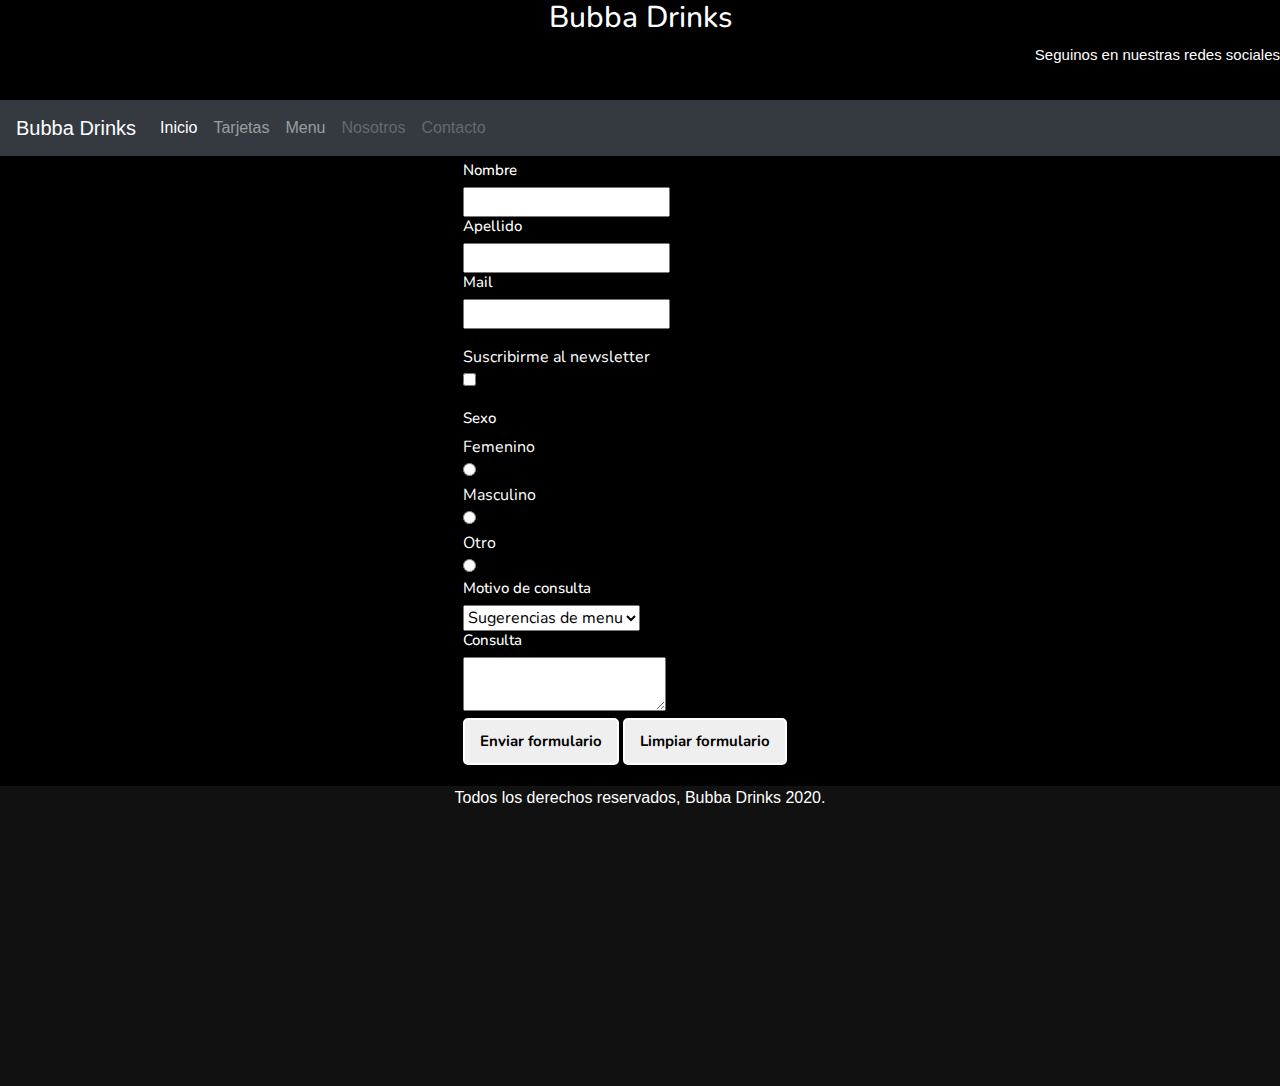
==== contacto.html @ d7ad263b "version para subir" ====
<!DOCTYPE html>
<html lang="en"><!--Aca empieza el HTML-->

<!----------------HEAD--------------------->
<!----------------------------------------->

<head> <!--Aca inicia el head-->

	<meta charset="UTF-8">
	<meta name="viewport" content="width=device-width, initial-scale=1.0">

	<title>¿En que podemos ayudarte? Contactanos</title>

	<meta name="description="content="Estamos en constante aprendizaje y crecimiento, cualquier recomendacion que tengas para hacernos, sera bienvenida">

	<meta name="keywords" content="contacto, aprendizaje, crecimiento,criticas, comentarios, mejoras">

	<link rel="stylesheet" href="css-2/estilos.css">

	<link rel="preconnect" href="https://fonts.gstatic.com">

	<link href="https://fonts.googleapis.com/css2?family=Nunito:wght@300&display=swap" rel="stylesheet">


	<link rel="stylesheet" href="https://maxcdn.bootstrapcdn.com/bootstrap/4.0.0/css/bootstrap.min.css" integrity="sha384-Gn5384xqQ1aoWXA+058RXPxPg6fy4IWvTNh0E263XmFcJlSAwiGgFAW/dAiS6JXm" crossorigin="anonymous">


	<meta name="viewport" content="width=device-width initial-scale=1">

	<script src="https://code.jquery.com/jquery-3.3.1.slim.min.js" integrity="sha384-q8i/X+965DzO0rT7abK41JStQIAqVgRVzpbzo5smXKp4YfRvH+8abtTE1Pi6jizo" crossorigin="anonymous"></script>

	<script src="https://cdnjs.cloudflare.com/ajax/libs/popper.js/1.14.7/umd/popper.min.js" integrity="sha384-UO2eT0CpHqdSJQ6hJty5KVphtPhzWj9WO1clHTMGa3JDZwrnQq4sF86dIHNDz0W1" crossorigin="anonymous"></script>

	<script src="https://stackpath.bootstrapcdn.com/bootstrap/4.3.1/js/bootstrap.min.js" integrity="sha384-JjSmVgyd0p3pXB1rRibZUAYoIIy6OrQ6VrjIEaFf/nJGzIxFDsf4x0xIM+B07jRM" crossorigin="anonymous"></script>

	<link rel="stylesheet" href=" archivo.css">

	<link rel="stylesheet" href=" Css/estilos.css">

</head> <!--Aca termina el head-->

<!----------------HEAD--------------------->
<!----------------------------------------->


<!----------------BODY--------------------->
<!----------------------------------------->

<body> <!--Aca empieza el body-->

	<header class="header">
		
	  <h1 class="titulobubba"> Bubba Drinks </h1>
	  
	  <p class="parrafoHeader"> Seguinos en nuestras redes sociales</p>

	</header>

	<main class="mainNav"> 

		<nav class="navbar navbar-expand-lg navbar-light bg-light navbar navbar-dark bg-dark">

 			<a class="navbar-brand" href="index.html">Bubba Drinks</a>

  			<button class="navbar-toggler" type="button" data-toggle="collapse" data-target="#navbarNav" aria-controls="navbarNav" aria-expanded="false" aria-label="Toggle navigation">

  	   			<span class="navbar-toggler-icon"></span>

  			</button>


  		<div class="collapse navbar-collapse" id="navbarNav">

   			<ul class="navbar-nav">

      			<li class="nav-item active">

       				<a class="nav-link" href="index.html">Inicio<span class="sr-only">(current)</span></a>

      			</li>

     			<li class="nav-item">

      			 	<a class="nav-link" href="tarjetas.html">Tarjetas</a>

      			</li>

      			<li class="nav-item">

       				<a class="nav-link" href="menu.html">Menu</a>

     			</li>

     			<li class="nav-item">

       			 	<a class="nav-link disabled" href="nosotros.html">Nosotros</a>

      			</li>


      			<li class="nav-item">

      				<a  class=" nav-link disabled" href="contacto.html">Contacto</a> 

      			</li>


   				</ul>

 	 		</div>

		</nav>

	</main>


	<div class="divPadre">

		<div class=" divHijo">

			<form class="formContacto">

				<h4 class="subtitulosForm">Nombre</h4>

				<input type="name" name="nombre">

				<h4 class="subtitulosForm">Apellido</h4>

				<input type="apellido" name="apellido">

				<h4 class="subtitulosForm"> Mail</h4>

				<input type="e-mail" name=" e-mail">

				<p>
					<div class="restoDelForm"> Suscribirme al newsletter</div>

					<input type="checkbox" name="aceptar" value="1">
				</p>

				<h4 class="subtitulosForm">Sexo</h4>

				<div class="restoDelForm">Femenino</div>

				<input type="radio" name="sexo" value="Femenino">

				<div class="restoDelForm">Masculino </div>

				<input type="radio" name="sexo" value="Masculino">

				<div class="restoDelForm"> Otro</div>

				<input type="radio" name="sexo"	value=" Otro">

				<h4 class="subtitulosForm">Motivo de consulta</h4>

					<select name="consulta">
				
						<option value="1" class="restoDelForm">Sugerencias de menu</option>

						<option value="2" class="restoDelForm"> Franquicias</option>
				
					</select>


				<h4 class="subtitulosForm"> Consulta</h4>

				<textarea name="comentarios"></textarea>

			
				<p class="restoDelForm"> 

					<input type="submit" name="enviar" value="Enviar formulario" class=" botones">

					<input type="reset" name="borrar" value="Limpiar formulario" class=" botones">

				</p>

			</form>

		</div>
</div>
		

	<footer class="footer">
		
		<p> Todos los derechos reservados, Bubba Drinks 2020.</p>

		<iframe src="https://www.google.com/maps/embed?pb=!1m18!1m12!1m3!1d3281.689731129164!2d-58.626082185050315!3d-34.6625378681192!2m3!1f0!2f0!3f0!3m2!1i1024!2i768!4f13.1!3m3!1m2!1s0x95bcc741ee3d2403%3A0x2ded9869d8eaac25!2sAlcalde%20Benito%20Rivas%20340%2C%20B1708%20CBD%2C%20Provincia%20de%20Buenos%20Aires!5e0!3m2!1ses-419!2sar!4v1607980465891!5m2!1ses-419!2sar" width="250" height="250" frameborder="0" style="border:0;" allowfullscreen="" aria-hidden="false" tabindex="0" class="mapa"></iframe>

	</footer>
	
</body> <!--Aca termina el body-->

<!-----------------BODY---------------------->
<!------------------------------------------->


</html> <!--Aca termina el HTML-->
---- Css/estilos.css ----
.titulobubba{ 

	font-family: "Nunito", sans-serif;
	color:white;
	text-align:center;
	text-decoration:none;
	font-size:30px;

 }

.parrafos{

	color: #242121;
	font-family: "Noto Sans", sans-serif;
	font-size:17px;
	padding: 5px;
	display:inline-block;
	text-align:left; 
	
}

.headerNosotros{

	font-family: "Noto sans", sans-serif;
	font-size: 50px;
	text-decoration: none;
	text-align: center;

}

.imagenesNosotros{

	padding-right:20px;
	padding-left: 13px;
	justify-content: center;

}

.contenedorGrid{

	display: grid;
	grid-template-columns: 1fr 1fr 1fr;
	grid-gap: 5px;
	padding: 10px;
}

.contenedorGrid > div {

	justify-content: center;
	padding: 20px 0;
	font-size: 30px;

}


.img1{

	grid-row-start: 1;
	grid-row-end: 2;
	
}

.img2{

	grid-row-start: 1;
	grid-row-end: 2;
	
}

.img3{

	grid-row-start: 1;
	grid-row-end: 2;

}


.subtitulosForm{

	font-family: "Nunito", sans-serif;
	font-size: 15px;
	color: #FFFFFF;
	text-align:left;
}

.restoDelForm{

	font-family:"Nunito", sans-serif;
	color:#FFFFFF;
	text-align:left;
}

form{

	font-family:"Nunito", sans-serif;
	padding:5px;
    display: inline-block;
    color:#FFFFFF;
}

.botones{

	padding: 10px 15px;
	font-size: 15px;
	font-weight: 700;
	border: 2px solid white;
	border-radius:5px;
	transform: translate(10px 20px);
}

.contacto{

	font-family: "Nunito", sans-serif;
	font-size: 25px;
	text-align: center;
	text-decoration: underline;

}

.divPadre{

	display: flex;
	flex-direction: row;
	flex-wrap: nowrap;
	justify-content: center;
	align-items: center;
	background-color: #000000;
	
}

.divHijo{

	align-self: center;
	margin-right: 30px; 
	
}

.subtitulosMenu{

	font-family:"Nunito", sans-serif;
	font-size: 25px;
	text-align: center;
	text-decoration: underline;
	
}

.parrafosMenu{

	font-family: "Nunito", sans-serif;
	font-size: 18px;

}


#grilla{

	display: grid;
	grid-template-areas:
	 "header header"
	 "footer footer";
	grid-template-rows: 1fr 1fr;
	grid-row-gap: 15px;
	grid-column-gap: 15px;
	height: 100vh;
	margin: 0; 

}

header {

	grid-area: header;
}


.ulIndexBubba{

	list-style-type: none;
	overflow: hidden;
	background-color: #F19898;
}

.liIndexBubba{

	display: inline-block;
	width: 15%;
	position: relative;
	font-size:25px;

}

.menuPrincipal{

	display: flex;
	flex-direction:row;
	justify-content: space-between;
	background: #FACFFF;
	height: 45px;
	transition: height 2s;

}

.menuPrincipal a{
	flex: 1;
	color:#FFFFFF;
	display: flex;
	color: #FFFFFF;	
	font-size: 20px;
	justify-content: center;
	align-items: center;

}


.padreImagenes{

	display: flex;
	flex-direction: row;
	flex-wrap: nowrap;
	justify-content: center;
	align-items: center;

}

.hijosImagenes{

	align-self: center;
	margin-right: 30px;
	
}


.footer{

	background-color: #121111;
	width:100%;
	height:300px; 
	bottom:0;
	position: relative;
	text-align: center;
	color:white;

}


.mapa {

	align-items: left;
}


.header{

	background-color:#000000;
	width:100%;
	height: 100px;
	bottom:0;
	position:relative;
	text-align: center;
	color:white;
}

.parrafoHeader{

	color: white;
	text-align:right;
	font-size:15px;

}


.divTarjetas{

	background-image: url(imagenes/taza-cafe.jpg);
	background-repeat: no-repeat;
	background-size: cover;
	background-color: #000000;
	background-attachment: fixed;
}

.tarjetas{


	font-family: "Nunito", sans-serif;
	font-size: 20px;
	font-weight: 200;
	text-align: center;
	color:#FFFFFF;

}


.padreTarjetas{

	display: flex;
	flex-direction: row;
	flex-wrap: nowrap;
	justify-content: center;
	align-items: center;
}


.hijosTarjetas{

	align-self: center;
	margin-right: 30px;
	
}

.titulosTarjetas{

	font-family: "Nunito", sans-serif;
	font-size: 35px;
	font-weight: 700;
	text-align: center;
	text-decoration: underline;
	color:#FFFFFF;

}


@media screen and (max-width:1920px)

{
	body{

		background-color:#F9CFFF;
	}

}

@media screen and (max-width:1280px)

{
	body{

		background-color:#FFFEBA;
	}

}


@media screen and (max-width:800px)

{
	body{

		background-color:#CCF6C8;
	}

}

@media screen and (max-width:480px)

{
	body{

		background-color: #FFCB9E;
	}

}

@media screen and (max-width:375px)

{
	body{

		background-color: #FFBFAF;
	}

}
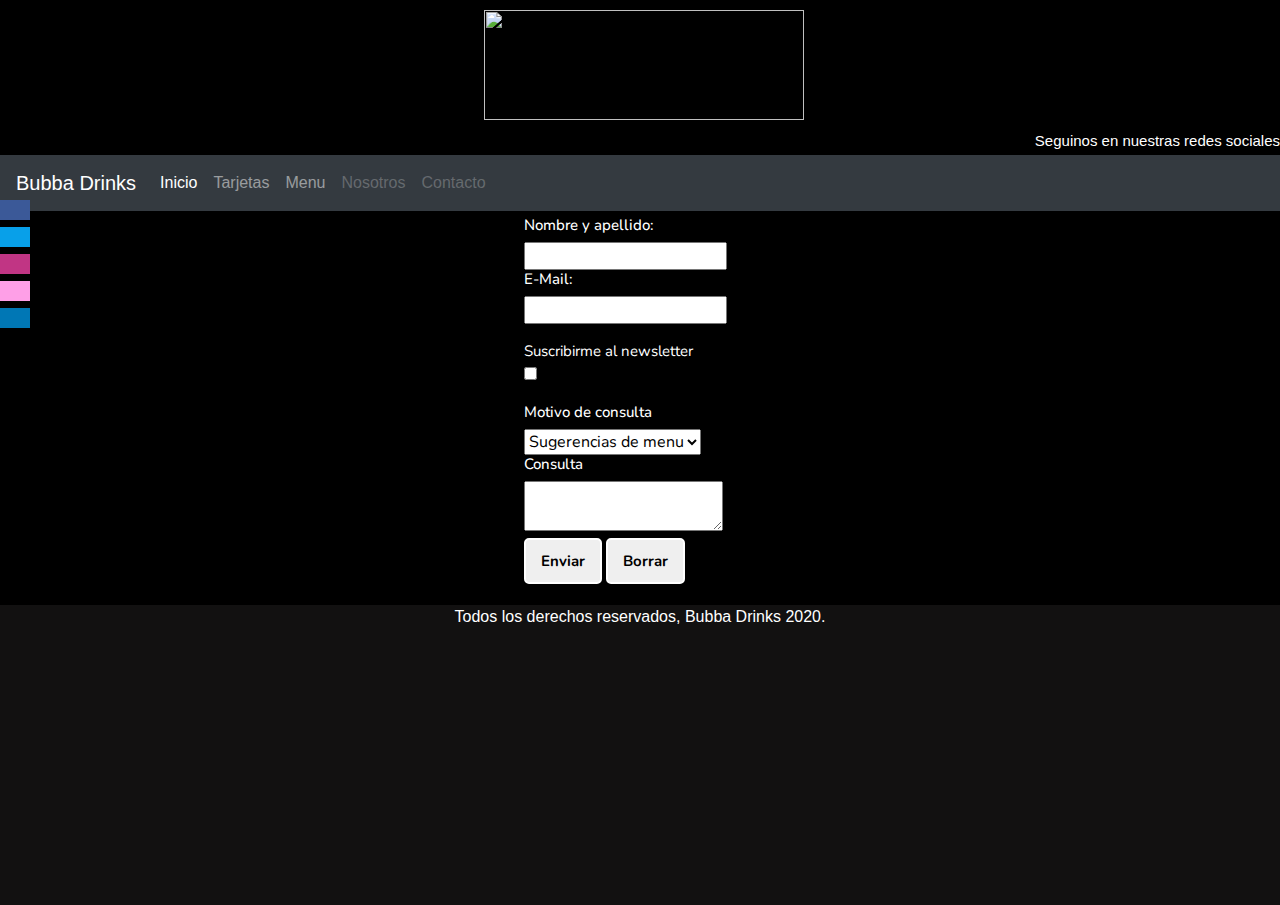
==== commit 02e8ba23: "arregle el background de las mqueries" ====
--- a/contacto.html
+++ b/contacto.html
@@ -33,9 +33,9 @@
 
 	<script src="https://stackpath.bootstrapcdn.com/bootstrap/4.3.1/js/bootstrap.min.js" integrity="sha384-JjSmVgyd0p3pXB1rRibZUAYoIIy6OrQ6VrjIEaFf/nJGzIxFDsf4x0xIM+B07jRM" crossorigin="anonymous"></script>
 
-	<link rel="stylesheet" href=" archivo.css">
-
 	<link rel="stylesheet" href=" Css/estilos.css">
+
+	<link rel="stylesheet" href="https://i.icomoon.io/public/temp/f296893f15/UntitledProject/style.css">
 
 </head> <!--Aca termina el head-->
 
@@ -48,11 +48,24 @@
 
 <body> <!--Aca empieza el body-->
 
-	<header class="header">
-		
-	  <h1 class="titulobubba"> Bubba Drinks </h1>
-	  
-	  <p class="parrafoHeader"> Seguinos en nuestras redes sociales</p>
+	<header class=" header"> 
+
+   		<div class="contenedorPadre">
+
+    		<a href=" index.html">
+
+    			<img src=" imagenes/Logo-4.png" class="logo">
+
+    		</a>
+
+   		</div>
+
+		<div class="parrafoHeader">
+
+    		<p> Seguinos en nuestras redes sociales</p>
+
+   		</div>
+    	
 
 	</header>
 
@@ -120,37 +133,20 @@
 
 			<form class="formContacto">
 
-				<h4 class="subtitulosForm">Nombre</h4>
-
-				<input type="name" name="nombre">
-
-				<h4 class="subtitulosForm">Apellido</h4>
-
-				<input type="apellido" name="apellido">
-
-				<h4 class="subtitulosForm"> Mail</h4>
+				<h4 class="subtitulosForm">Nombre y apellido:</h4>
+
+				<input type="name" name="nombre y apellido">
+
+				<h4 class="subtitulosForm"> E-Mail:</h4>
 
 				<input type="e-mail" name=" e-mail">
 
 				<p>
-					<div class="restoDelForm"> Suscribirme al newsletter</div>
+					<div class="subtitulosForm"> Suscribirme al newsletter</div>
 
 					<input type="checkbox" name="aceptar" value="1">
+
 				</p>
-
-				<h4 class="subtitulosForm">Sexo</h4>
-
-				<div class="restoDelForm">Femenino</div>
-
-				<input type="radio" name="sexo" value="Femenino">
-
-				<div class="restoDelForm">Masculino </div>
-
-				<input type="radio" name="sexo" value="Masculino">
-
-				<div class="restoDelForm"> Otro</div>
-
-				<input type="radio" name="sexo"	value=" Otro">
 
 				<h4 class="subtitulosForm">Motivo de consulta</h4>
 
@@ -170,9 +166,9 @@
 			
 				<p class="restoDelForm"> 
 
-					<input type="submit" name="enviar" value="Enviar formulario" class=" botones">
-
-					<input type="reset" name="borrar" value="Limpiar formulario" class=" botones">
+					<input type="submit" name="enviar" value="Enviar" class=" botones">
+
+					<input type="reset" name="borrar" value="Borrar" class=" botones">
 
 				</p>
 
@@ -182,11 +178,33 @@
 </div>
 		
 
+
+	<div class="social">
+		
+		<ul>
+	
+
+			<li><a href="#" target=" _blank" class="icon-facebook"></a></li>
+
+			<li><a href="#"  target=" _blank" class="icon-twitter"></a></li>
+
+			<li><a href="#"  target=" _blank" class="icon-instagram"></a></li>
+			
+			<li><a href="#"  target=" _blank"  class="icon-mail"></a></li>
+
+			<li><a href="#" target=" _blank"  class="icon-linkedin"></a></li>
+
+		</ul>
+
+	</div>
+
+
+
 	<footer class="footer">
 		
 		<p> Todos los derechos reservados, Bubba Drinks 2020.</p>
 
-		<iframe src="https://www.google.com/maps/embed?pb=!1m18!1m12!1m3!1d3281.689731129164!2d-58.626082185050315!3d-34.6625378681192!2m3!1f0!2f0!3f0!3m2!1i1024!2i768!4f13.1!3m3!1m2!1s0x95bcc741ee3d2403%3A0x2ded9869d8eaac25!2sAlcalde%20Benito%20Rivas%20340%2C%20B1708%20CBD%2C%20Provincia%20de%20Buenos%20Aires!5e0!3m2!1ses-419!2sar!4v1607980465891!5m2!1ses-419!2sar" width="250" height="250" frameborder="0" style="border:0;" allowfullscreen="" aria-hidden="false" tabindex="0" class="mapa"></iframe>
+		<iframe src="https://www.google.com/maps/embed?pb=!1m18!1m12!1m3!1d3281.689731129164!2d-58.626082185050315!3d-34.6625378681192!2m3!1f0!2f0!3f0!3m2!1i1024!2i768!4f13.1!3m3!1m2!1s0x95bcc741ee3d2403%3A0x2ded9869d8eaac25!2sAlcalde%20Benito%20Rivas%20340%2C%20B1708%20CBD%2C%20Provincia%20de%20Buenos%20Aires!5e0!3m2!1ses-419!2sar!4v1607980465891!5m2!1ses-419!2sar" width="50%" height="250" frameborder="0" style="border:0;" allowfullscreen="" aria-hidden="false" tabindex="0" class="mapa"></iframe>
 
 	</footer>
 	
--- a/Css/estilos.css
+++ b/Css/estilos.css
@@ -8,14 +8,56 @@
 
  }
 
+.contenedorPadre{
+
+	display: flex;
+	flex-direction: column;
+	flex-wrap: nowrap;
+	
+}
+
+.logo{
+	
+	width: 50%;
+	height: 110px;
+	align-content: center;
+	margin-top: 10px;
+	
+}
+
+.header{
+
+	background-color:#000000;
+	width:100%;
+	height: 145px;
+	bottom:0;
+	position:relative;
+	text-align: center;
+	color:white;
+	margin-bottom:10px;
+}
+
+.parrafoHeader{
+
+	display: flex;
+	flex-direction: row;
+	justify-content: right;
+	color: white;
+	text-align:right;
+	font-size:15px;	
+	font-family: "Noto Sans", sans-serif;
+
+}
+
 .parrafos{
 
-	color: #242121;
+	color: #4D4B4B;
 	font-family: "Noto Sans", sans-serif;
 	font-size:17px;
-	padding: 5px;
-	display:inline-block;
+	padding-bottom: 0px;
 	text-align:left; 
+	margin-top: 0px;
+
 	
 }
 
@@ -49,28 +91,6 @@
 	justify-content: center;
 	padding: 20px 0;
 	font-size: 30px;
-
-}
-
-
-.img1{
-
-	grid-row-start: 1;
-	grid-row-end: 2;
-	
-}
-
-.img2{
-
-	grid-row-start: 1;
-	grid-row-end: 2;
-	
-}
-
-.img3{
-
-	grid-row-start: 1;
-	grid-row-end: 2;
 
 }
 
@@ -106,6 +126,7 @@
 	border: 2px solid white;
 	border-radius:5px;
 	transform: translate(10px 20px);
+	color: #000000;
 }
 
 .contacto{
@@ -138,39 +159,99 @@
 .subtitulosMenu{
 
 	font-family:"Nunito", sans-serif;
-	font-size: 25px;
+	font-weight: 800px;
+	font-size: 30px;
 	text-align: center;
 	text-decoration: underline;
-	
+	margin-top: 20px;
+	color:#FFFFFF;
 }
 
 .parrafosMenu{
 
 	font-family: "Nunito", sans-serif;
 	font-size: 18px;
-
-}
-
-
-#grilla{
-
-	display: grid;
-	grid-template-areas:
-	 "header header"
-	 "footer footer";
-	grid-template-rows: 1fr 1fr;
-	grid-row-gap: 15px;
-	grid-column-gap: 15px;
-	height: 100vh;
-	margin: 0; 
-
-}
-
-header {
-
-	grid-area: header;
-}
-
+	margin-top: 20px;
+	text-align: center;
+	color:#FFFFFF;
+}
+
+
+*{
+
+	margin:0;
+	padding: 0;
+	-webkit-box-sizing:border-box;
+	-moz-box-sizing:border-box;
+	box-sizing: border-box;
+}
+
+
+.social {
+
+	position: fixed;
+	left: 0;
+	top: 200px;
+	z-index: 2000;
+
+}
+
+
+.social ul{
+
+
+	list-style: none 
+}
+
+
+
+.social ul li a {
+
+	display: inline-block;
+	color: #FFFFFF;
+	background:#000000;
+	padding:10px 15px;
+	text-decoration: none;
+	-webkit-transition: all 500ms ease;
+	-o-transition: all 500ms ease;
+	-transition:all 500ms ease;
+
+}
+
+
+.social ul li .icon-facebook{background: #3b5998;}
+.social ul li .icon-twitter{background: #08a0e9;}
+.social ul li .icon-instagram{background:#C13584;}
+.social ul li .icon-mail{background:#FE9FE7;}
+.social ul li .icon-linkedin{background:#0077B5;}
+
+
+.social ul li a:hover{
+
+	padding:10px 30px; 
+}
+
+
+
+.padreImagenes{
+
+	display: flex;
+	flex-direction: row;
+	flex-wrap: nowrap;
+	justify-content: center;
+	align-items: center;
+
+}
+
+.hijosImagenes{
+
+	align-self: center;
+	margin-top: 10px;
+	margin-right: 10px;
+	margin-bottom: 10px
+	margin-left:5px;
+	
+}
 
 .ulIndexBubba{
 
@@ -210,25 +291,6 @@
 
 }
 
-
-.padreImagenes{
-
-	display: flex;
-	flex-direction: row;
-	flex-wrap: nowrap;
-	justify-content: center;
-	align-items: center;
-
-}
-
-.hijosImagenes{
-
-	align-self: center;
-	margin-right: 30px;
-	
-}
-
-
 .footer{
 
 	background-color: #121111;
@@ -248,43 +310,25 @@
 }
 
 
-.header{
-
-	background-color:#000000;
-	width:100%;
-	height: 100px;
-	bottom:0;
-	position:relative;
-	text-align: center;
-	color:white;
-}
-
-.parrafoHeader{
-
-	color: white;
-	text-align:right;
-	font-size:15px;
-
-}
-
-
-.divTarjetas{
-
-	background-image: url(imagenes/taza-cafe.jpg);
-	background-repeat: no-repeat;
-	background-size: cover;
-	background-color: #000000;
-	background-attachment: fixed;
-}
-
 .tarjetas{
 
-
+	align-items: start;
+	justify-content: center;
+	margin:auto;
 	font-family: "Nunito", sans-serif;
 	font-size: 20px;
 	font-weight: 200;
-	text-align: center;
-	color:#FFFFFF;
+	padding: 0px;
+	text-align: center;
+	color:#FFFFFF;
+}
+
+.divTarjetas{
+
+	
+	align-items: center;
+	justify-content: center;
+	
 
 }
 
@@ -296,13 +340,18 @@
 	flex-wrap: nowrap;
 	justify-content: center;
 	align-items: center;
+
 }
 
 
 .hijosTarjetas{
 
-	align-self: center;
+	align-items: center;
 	margin-right: 30px;
+	align-content: center;
+	margin-top: 10px;
+	margin-bottom: 15px;
+
 	
 }
 
@@ -323,9 +372,15 @@
 {
 	body{
 
-		background-color:#F9CFFF;
-	}
-
+		background-color:#000000;
+		color: #FFFFFF;
+	}
+
+	img{
+
+		margin-left: 8px;
+		margin-bottom: 10px;
+	}
 }
 
 @media screen and (max-width:1280px)
@@ -333,9 +388,15 @@
 {
 	body{
 
-		background-color:#FFFEBA;
-	}
-
+		background-color:#000000;
+		color:#FFFFFF;
+	}
+
+	img{
+
+		margin-left: 8px;
+		margin-bottom: 10px;
+	}
 }
 
 
@@ -344,9 +405,15 @@
 {
 	body{
 
-		background-color:#CCF6C8;
-	}
-
+		background-color:#000000;
+		color: #FFFFFF;
+	}
+
+	img{
+
+		margin-left: 10px;
+		margin-bottom: 10px;
+	}
 }
 
 @media screen and (max-width:480px)
@@ -354,7 +421,14 @@
 {
 	body{
 
-		background-color: #FFCB9E;
+		background-color: #000000;
+		color:#FFFFFF;
+	}
+
+	img{
+
+		margin-left: 80px;
+		margin-bottom: 15px;
 	}
 
 }
@@ -364,7 +438,17 @@
 {
 	body{
 
-		background-color: #FFBFAF;
-	}
-
-}+		background-color: #000000;
+		color: #FFFFFF;	
+	}
+
+	img{
+
+		margin-left: 6px;
+		margin-bottom: 10px;
+		width: 27%;
+		height: 110px;
+
+	}
+
+}
